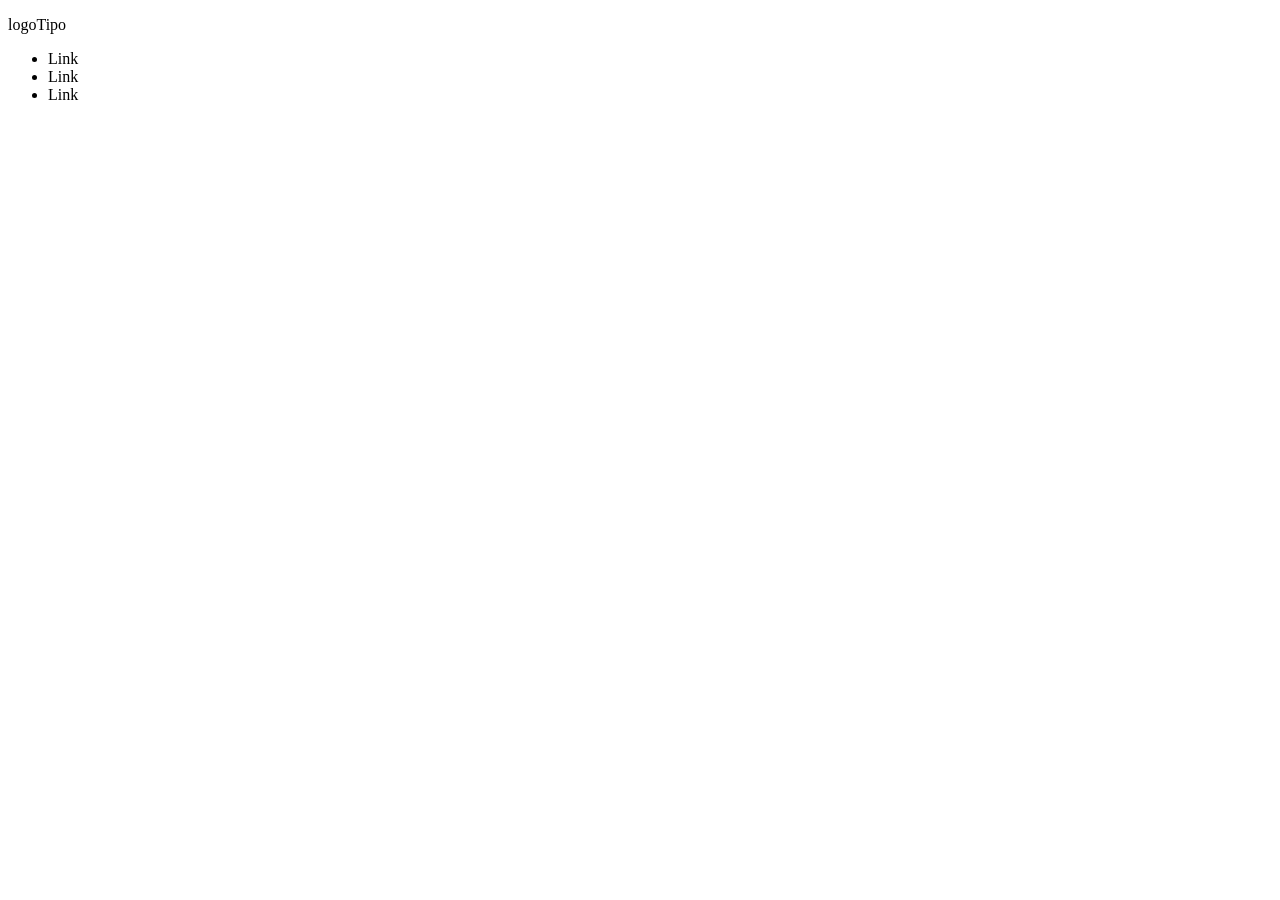
==== menu_responsivo_exercicio/index.html @ 87baa91d "estrutura dp html" ====
<!DOCTYPE html>
<html lang="en">
<head>
    <meta charset="UTF-8">
    <meta name="viewport" content="width=device-width, initial-scale=1.0">
    <title>Document</title>
</head>
<body>

    <header>
        <p class="logo">logoTipo</p>
        <div class="menu-icon">
            <div class="p1"></div>
            <div class="p2"></div>
            <div class="p3"></div>
        </div>
    </header>
    <nav class="navbar">
            <ul class="links">
                <li class="link">Link</li>
                <li class="link">Link</li>
                <li class="link">Link</li>
            </ul>
        </nav>
    
</body>
</html>
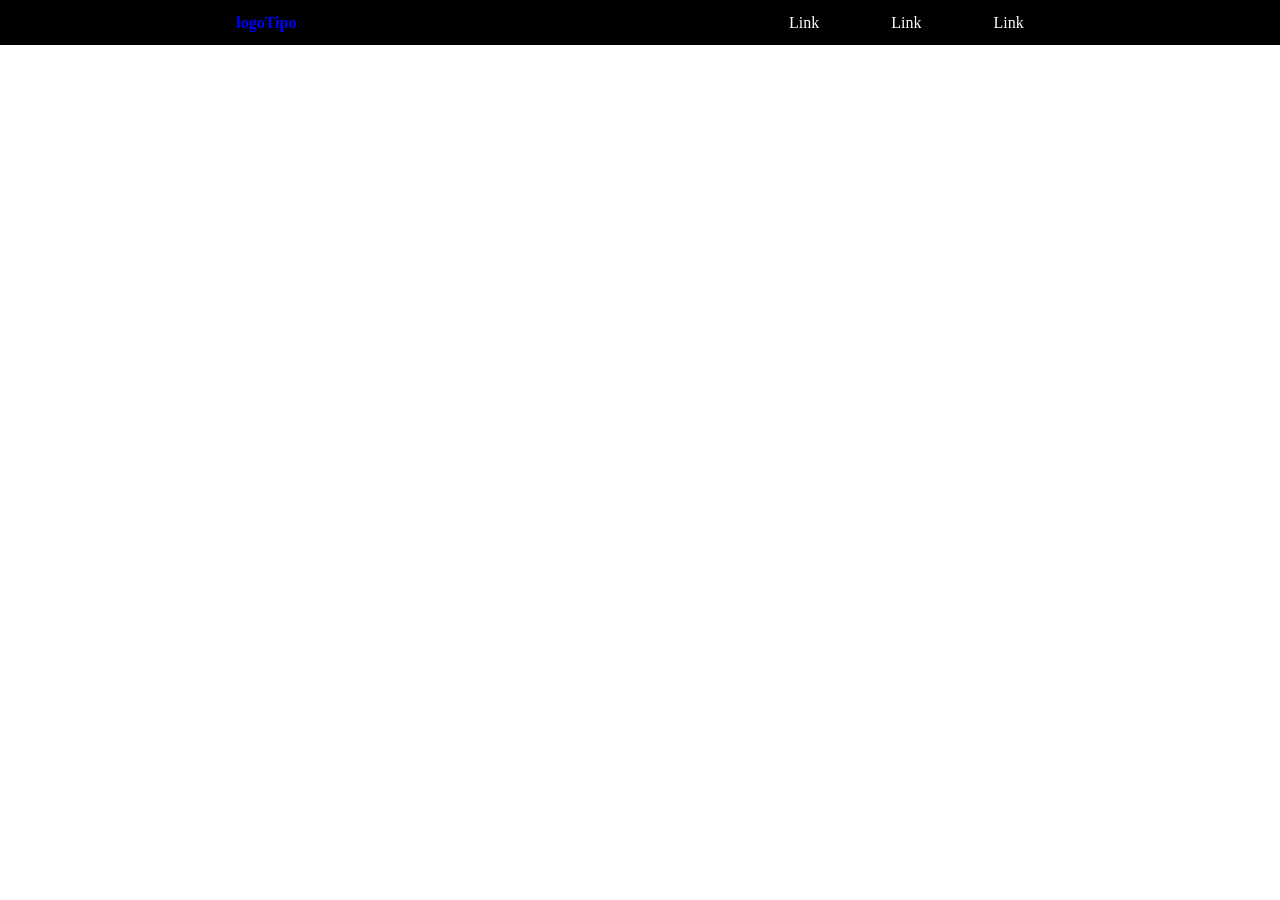
==== commit a3898c93: "Alterei quase tudo da sideBar, os icones, o header, o layout" ====
--- a/menu_responsivo_exercicio/index.html
+++ b/menu_responsivo_exercicio/index.html
@@ -3,25 +3,33 @@
 <head>
     <meta charset="UTF-8">
     <meta name="viewport" content="width=device-width, initial-scale=1.0">
+    <link rel="stylesheet" href="src/css/style.css">
     <title>Document</title>
 </head>
 <body>
 
     <header>
         <p class="logo">logoTipo</p>
+        
+    <nav class="navbar">
+    
         <div class="menu-icon">
             <div class="p1"></div>
             <div class="p2"></div>
             <div class="p3"></div>
         </div>
-    </header>
-    <nav class="navbar">
-            <ul class="links">
-                <li class="link">Link</li>
+    
+        <ul class="links">
+            <li class="link">Link</li>
                 <li class="link">Link</li>
                 <li class="link">Link</li>
             </ul>
         </nav>
+    </header>
     
+    <main>
+
+    </main>
+    <script src="src/js/script.js"></script>
 </body>
 </html>
--- a/menu_responsivo_exercicio/src/css/style.css
+++ b/menu_responsivo_exercicio/src/css/style.css
@@ -0,0 +1,80 @@
+*{
+    margin: 0;
+    padding: 0;
+    font-family: Roboto;
+}
+body{
+    box-sizing: border-box;
+    max-height: 100vh;
+    height: 100vh;
+    overflow: hidden;
+}
+header{
+    height: 5vh;
+    display: flex;
+    justify-content: space-around;
+    align-items: center;
+    background: black;
+}
+nav ul{
+    display: flex;
+    gap: 2rem;
+    list-style: none;
+    color: white;
+    width: 100%;
+    
+}
+nav ul li{
+    padding: 5px 20px;
+    transition: 0.3s;
+    width: 100%;
+}
+nav ul li:hover{
+    background: rgba(255, 255, 255, 0.363);
+    border-radius: 15px;
+}
+.menu-icon{
+    display: none;
+    cursor: pointer;
+}
+.menu-icon div{
+    width: 35px;
+    height: 2px;
+    background: #fff;
+    margin: 6px;
+}
+.logo{
+    cursor: pointer;
+    font-weight: bolder;
+    color: blue;
+}
+@media (max-width: 960px) {
+
+        header ul{
+            position: absolute;
+            top: 5vh;
+            align-items: center;
+            justify-content: space-around;
+            right: 0;
+            width: 30vw;
+            text-align: center;
+            flex-direction: column;
+            background: black;
+            height: 95vh;
+            flex-flow: column;
+            transform: translateX(40vh);
+        }
+        .menu-icon{
+            display: block;
+        }
+        .active{
+            transform: translateX(0);
+        }
+    
+}
+main{
+    background-image: url(/src/img/pexels-felix-mittermeier-1205301.jpg);
+    height: 95vh;
+    background-position: center;
+    background-size: cover;
+}
